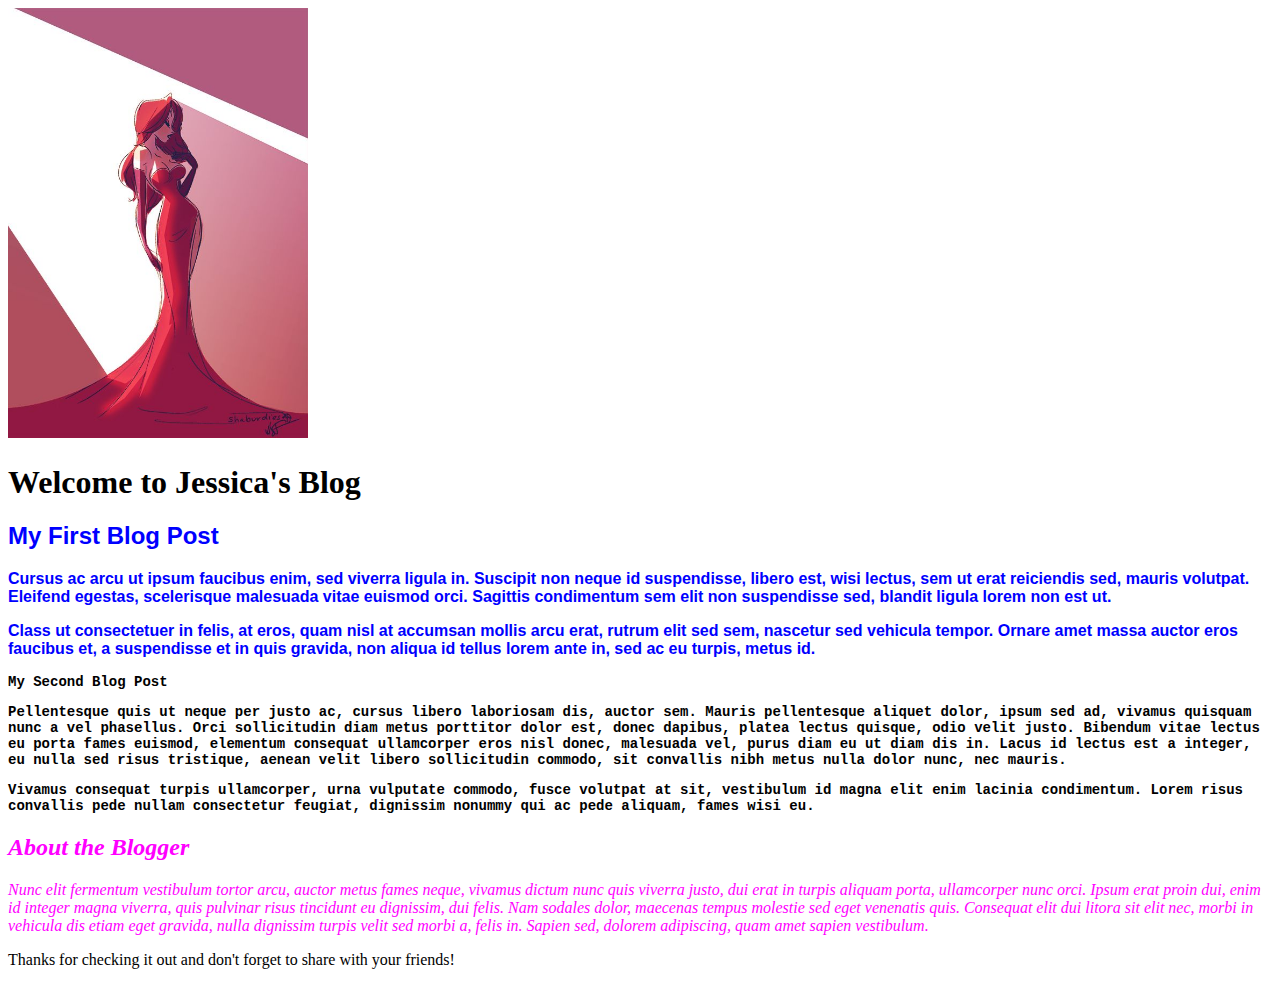
==== index.html @ be50b4e9 "Add and style initial content." ====
<!DOCTYPE html>
<html>
  <head>
    <link href="css/blog-style.css" rel="stylesheet" type="text/css">
    <title>Jessica's Blog</title>
  </head>
  <body>
    <img src="img/jessica-rabbit.jpeg" alt="Jessica Rabbit" width="300px">
    <h1>Welcome to Jessica's Blog</h1>
    <div class="oddpost">
      <h2>My First Blog Post</h2>
      <p>Cursus ac arcu ut ipsum faucibus enim, sed viverra ligula in. Suscipit non neque id suspendisse, libero est, wisi lectus, sem ut erat reiciendis sed, mauris volutpat. Eleifend egestas, scelerisque malesuada vitae euismod orci. Sagittis condimentum sem elit non suspendisse sed, blandit ligula lorem non est ut.</p>
      <p>Class ut consectetuer in felis, at eros, quam nisl at accumsan mollis arcu erat, rutrum elit sed sem, nascetur sed vehicula tempor. Ornare amet massa auctor eros faucibus et, a suspendisse et in quis gravida, non aliqua id tellus lorem ante in, sed ac eu turpis, metus id.</p>
    </div>
    <div class="evenpost"
      <h2>My Second Blog Post</h2>
      <p>Pellentesque quis ut neque per justo ac, cursus libero laboriosam dis, auctor sem. Mauris pellentesque aliquet dolor, ipsum sed ad, vivamus quisquam nunc a vel phasellus. Orci sollicitudin diam metus porttitor dolor est, donec dapibus, platea lectus quisque, odio velit justo. Bibendum vitae lectus eu porta fames euismod, elementum consequat ullamcorper eros nisl donec, malesuada vel, purus diam eu ut diam dis in. Lacus id lectus est a integer, eu nulla sed risus tristique, aenean velit libero sollicitudin commodo, sit convallis nibh metus nulla dolor nunc, nec mauris.</p>
      <p>Vivamus consequat turpis ullamcorper, urna vulputate commodo, fusce volutpat at sit, vestibulum id magna elit enim lacinia condimentum. Lorem risus convallis pede nullam consectetur feugiat, dignissim nonummy qui ac pede aliquam, fames wisi eu.</p>
    </div>
    <div class="about">
      <h2>About the Blogger</h2>
      <p>Nunc elit fermentum vestibulum tortor arcu, auctor metus fames neque, vivamus dictum nunc quis viverra justo, dui erat in turpis aliquam porta, ullamcorper nunc orci. Ipsum erat proin dui, enim id integer magna viverra, quis pulvinar risus tincidunt eu dignissim, dui felis. Nam sodales dolor, maecenas tempus molestie sed eget venenatis quis. Consequat elit dui litora sit elit nec, morbi in vehicula dis etiam eget gravida, nulla dignissim turpis velit sed morbi a, felis in. Sapien sed, dolorem adipiscing, quam amet sapien vestibulum.</p>
    </div>
    <p>Thanks for checking it out and don't forget to share with your friends!</p>
  </body>
</html>
---- css/blog-style.css ----
.about {
  font-style: italic;
  color: magenta;
}

.oddpost{
  color: blue;
  font-weight: bold;
  font-family: sans-serif;
}

.evenpost{
  color:black;
  font-family: monospace;
  font-weight: bold;
  font-size: 14px;
}
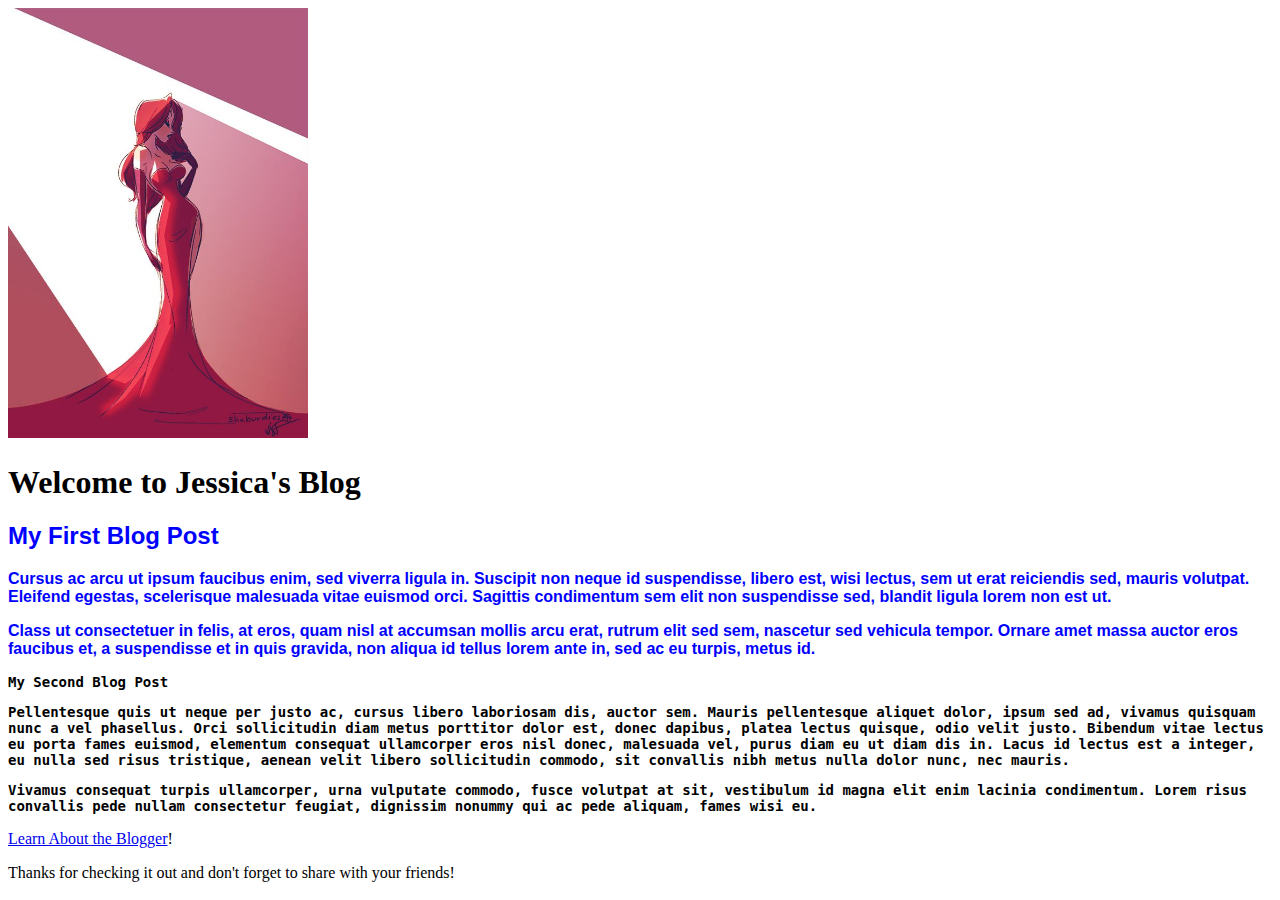
==== commit 156e325f: "Move about the blogger content to about-me.html file." ====
--- a/index.html
+++ b/index.html
@@ -17,10 +17,7 @@
       <p>Pellentesque quis ut neque per justo ac, cursus libero laboriosam dis, auctor sem. Mauris pellentesque aliquet dolor, ipsum sed ad, vivamus quisquam nunc a vel phasellus. Orci sollicitudin diam metus porttitor dolor est, donec dapibus, platea lectus quisque, odio velit justo. Bibendum vitae lectus eu porta fames euismod, elementum consequat ullamcorper eros nisl donec, malesuada vel, purus diam eu ut diam dis in. Lacus id lectus est a integer, eu nulla sed risus tristique, aenean velit libero sollicitudin commodo, sit convallis nibh metus nulla dolor nunc, nec mauris.</p>
       <p>Vivamus consequat turpis ullamcorper, urna vulputate commodo, fusce volutpat at sit, vestibulum id magna elit enim lacinia condimentum. Lorem risus convallis pede nullam consectetur feugiat, dignissim nonummy qui ac pede aliquam, fames wisi eu.</p>
     </div>
-    <div class="about">
-      <h2>About the Blogger</h2>
-      <p>Nunc elit fermentum vestibulum tortor arcu, auctor metus fames neque, vivamus dictum nunc quis viverra justo, dui erat in turpis aliquam porta, ullamcorper nunc orci. Ipsum erat proin dui, enim id integer magna viverra, quis pulvinar risus tincidunt eu dignissim, dui felis. Nam sodales dolor, maecenas tempus molestie sed eget venenatis quis. Consequat elit dui litora sit elit nec, morbi in vehicula dis etiam eget gravida, nulla dignissim turpis velit sed morbi a, felis in. Sapien sed, dolorem adipiscing, quam amet sapien vestibulum.</p>
-    </div>
+    <p><a href="about-me.html">Learn About the Blogger</a>!</p>
     <p>Thanks for checking it out and don't forget to share with your friends!</p>
   </body>
 </html>
